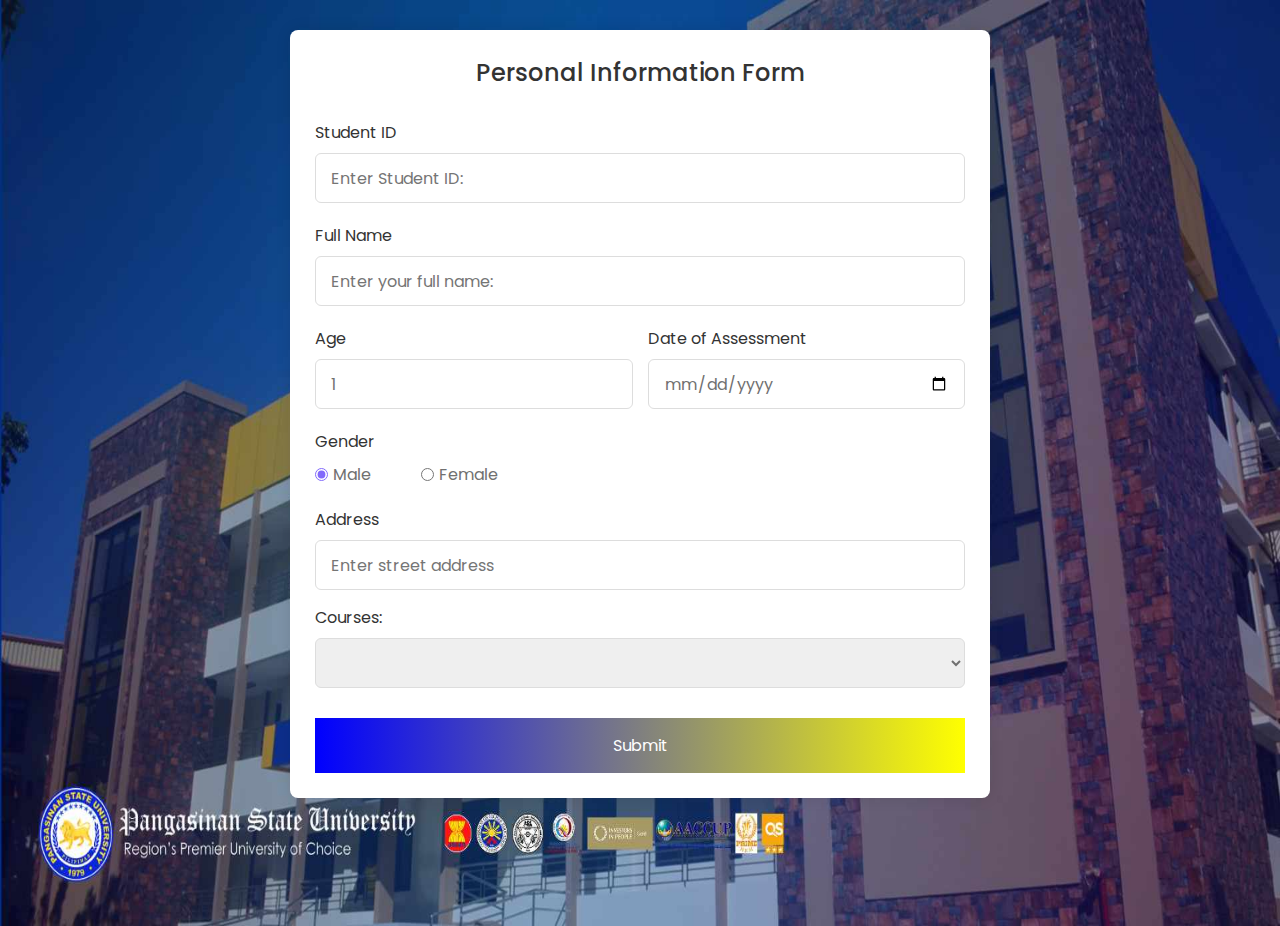
==== Forms.html @ ecf928e7 "Nadagdagan ng comments hahahaha" ====
<!DOCTYPE html>
<html lang="en">
  <head>
    <meta charset="UTF-8" />
    <meta name="viewport" content="width=device-width, initial-scale=1.0" />
    <meta http-equiv="X-UA-Compatible" content="ie=edge" />
    <title>Forms</title>
    <link rel="stylesheet" href="Forms.css" />
  </head>
  <!---->
  <body>
    <section class="container">
      <header>Personal Information Form</header>
      <form action="Assessment_Page_Test.html" class="form">
        <div class="input-box student-id">
          <label for="studentId">Student ID</label>
          <input
            type="text"
            id="studentId"
            placeholder="Enter Student ID:"
            required
          />
        </div>

        <div class="input-box full-name">
          <label for="fullName">Full Name</label>
          <input
            type="text"
            id="fullName"
            placeholder="Enter your full name:"
            required
          />
        </div>

        <div class="column">
          <div class="input-box age">
            <label for="age">Age</label>
            <input
              type="number"
              id="age"
              name="age"
              value="1"
              min="1"
              max="50"
            />
          </div>
          <div class="input-box assessment-date">
            <label for="assessmentDate">Date of Assessment</label>
            <input
              type="date"
              id="assessmentDate"
              placeholder="Enter assessment date"
              required
            />
          </div>
        </div>

        <div class="gender-box">
          <h3>Gender</h3>
          <div class="gender-option">
            <div class="gender">
              <input type="radio" id="check-male" name="gender" checked />
              <label for="check-male">Male</label>
            </div>
            <div class="gender">
              <input type="radio" id="check-female" name="gender" />
              <label for="check-female">Female</label>
            </div>
          </div>
        </div>

        <div class="input-box address">
          <label for="address">Address</label>
          <input
            type="text"
            id="address"
            placeholder="Enter street address"
            required
          />

          <label for="courses">Courses:</label>
          <select id="courses" name="courses">
            <!-- Options for courses go here -->
          </select>
        </div>

        <button type="submit">Submit</button>
      </form>
    </section>
  </body>
</html>
---- Forms.css ----
/* Import Google font - Poppins */
@import url("https://fonts.googleapis.com/css2?family=Poppins:wght@200;300;400;500;600;700&display=swap");

* {
    margin: 0;
    padding: 0;
    box-sizing: border-box;
    font-family: "Poppins", sans-serif;
}

body {
    min-height: 100vh;
    display: flex;
    align-items: center;
    justify-content: center;
    padding: 30px;
    padding-bottom: 10%;
    background: url('static/PSU_BACKGROUND_IMG.jpg') center/cover no-repeat;
    background-size: 100% 100%;
}

.container {
    position: relative;
    max-width: 700px;
    width: 100%;
    background: #fff;
    padding: 25px;
    border-radius: 8px;
    box-shadow: 0 0 15px rgba(0, 0, 0, 0.1);
}

.container header {
    font-size: 1.5rem;
    color: #333;
    font-weight: 500;
    text-align: center;
}

.container .form {
    margin-top: 30px;
}

.form .input-box {
    width: 100%;
    margin-top: 20px;
}

.input-box label {
    color: #333;
}

.form :where(.input-box input, .select-box) {
    position: relative;
    height: 50px;
    width: 100%;
    outline: none;
    font-size: 1rem;
    color: #707070;
    margin-top: 8px;
    border: 1px solid #ddd;
    border-radius: 6px;
    padding: 0 15px;
}

.input-box input:focus {
    box-shadow: 0 1px 0 rgba(0, 0, 0, 0.1);
}

.form .column {
    display: flex;
    column-gap: 15px;
}

.form .gender-box {
    margin-top: 20px;
}

.gender-box h3 {
    color: #333;
    font-size: 1rem;
    font-weight: 400;
    margin-bottom: 8px;
}

.form :where(.gender-option, .gender) {
    display: flex;
    align-items: center;
    column-gap: 50px;
    flex-wrap: wrap;
}

.form .gender {
    column-gap: 5px;
}

.gender input {
    accent-color: rgb(130, 106, 251);
}

.form :where(.gender input, .gender label) {
    cursor: pointer;
}

.gender label {
    color: #707070;
}

.input-box.address {
    label {
        margin-top: 15px;
        display: block;
        color: #333;
    }

    select {
        margin-top: 8px;
        height: 50px;
        width: 100%;
        outline: none;
        font-size: 1rem;
        color: #707070;
        border: 1px solid #ddd;
        border-radius: 6px;
        padding: 0 15px;
    }
}

.form button {
    height: 55px;
    width: 100%;
    color: #fff;
    font-size: 1rem;
    font-weight: 400;
    margin-top: 30px;
    border: none;
    cursor: pointer;
    transition: background 0.2s ease;
    background-image: linear-gradient(to left, yellow, blue);
}

.form button:hover {
    background: rgb(88, 56, 250);
}

/*Responsive*/
@media screen and (max-width: 500px) {
    .form .column {
        flex-wrap: wrap;
    }

    .form :where(.gender-option, .gender) {
        row-gap: 15px;
    }
}
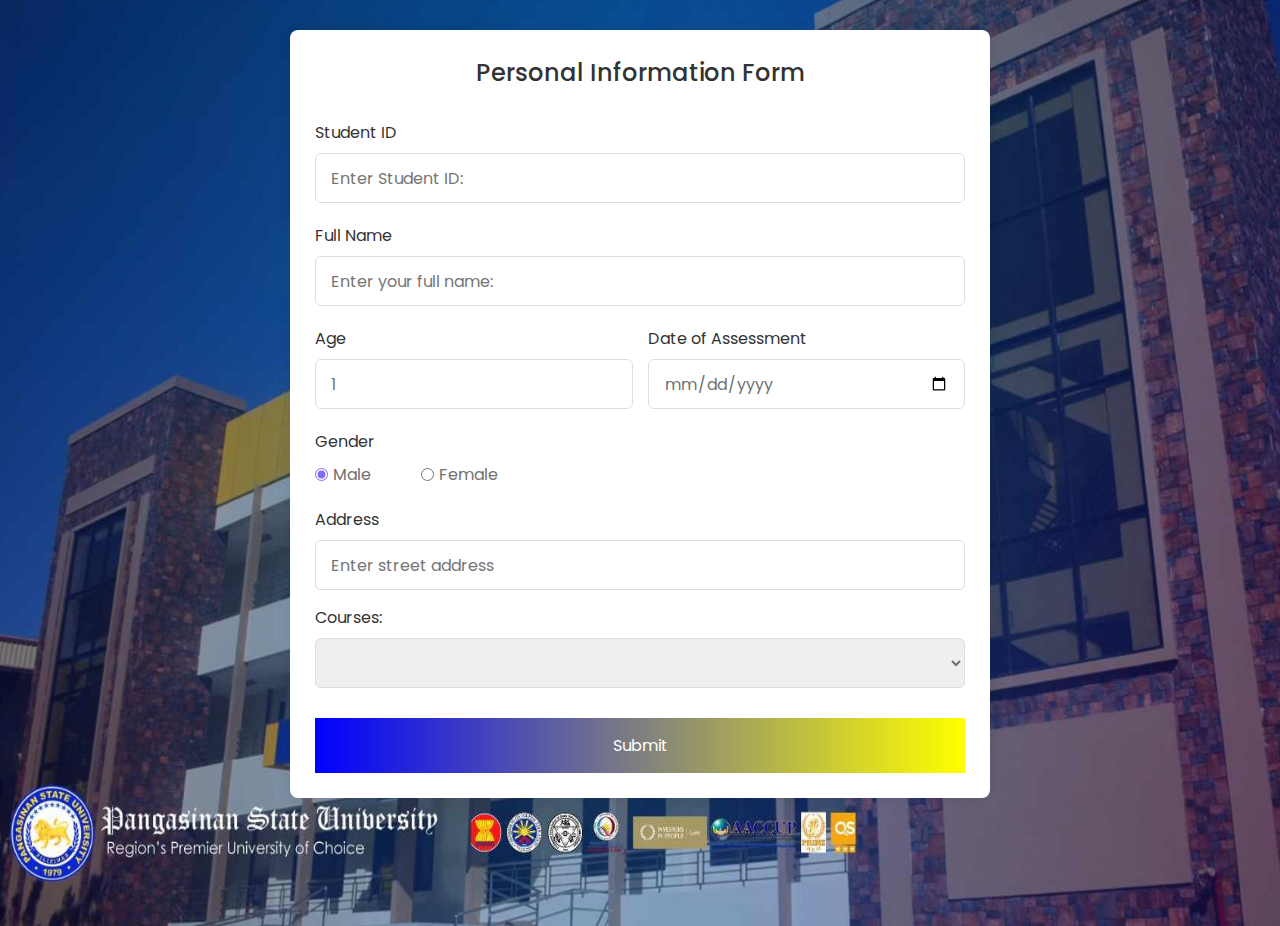
==== commit d08e19aa: "Forms" ====
--- a/Forms.html
+++ b/Forms.html
@@ -11,7 +11,7 @@
   <body>
     <section class="container">
       <header>Personal Information Form</header>
-      <form action="Assessment_Page_Test.html" class="form">
+      <form action="#" class="form">
         <div class="input-box student-id">
           <label for="studentId">Student ID</label>
           <input
--- a/Forms.css
+++ b/Forms.css
@@ -15,7 +15,7 @@
     justify-content: center;
     padding: 30px;
     padding-bottom: 10%;
-    background: url('static/PSU_BACKGROUND_IMG.jpg') center/cover no-repeat;
+    background: url('static/CROPPED_PSU_BACKGROUND_IMG.jpg') center/cover no-repeat;
     background-size: 100% 100%;
 }
 
@@ -135,12 +135,9 @@
     border: none;
     cursor: pointer;
     transition: background 0.2s ease;
-    background-image: linear-gradient(to left, yellow, blue);
+    background: linear-gradient(to right, blue, yellow);
 }
 
-.form button:hover {
-    background: rgb(88, 56, 250);
-}
 
 /*Responsive*/
 @media screen and (max-width: 500px) {
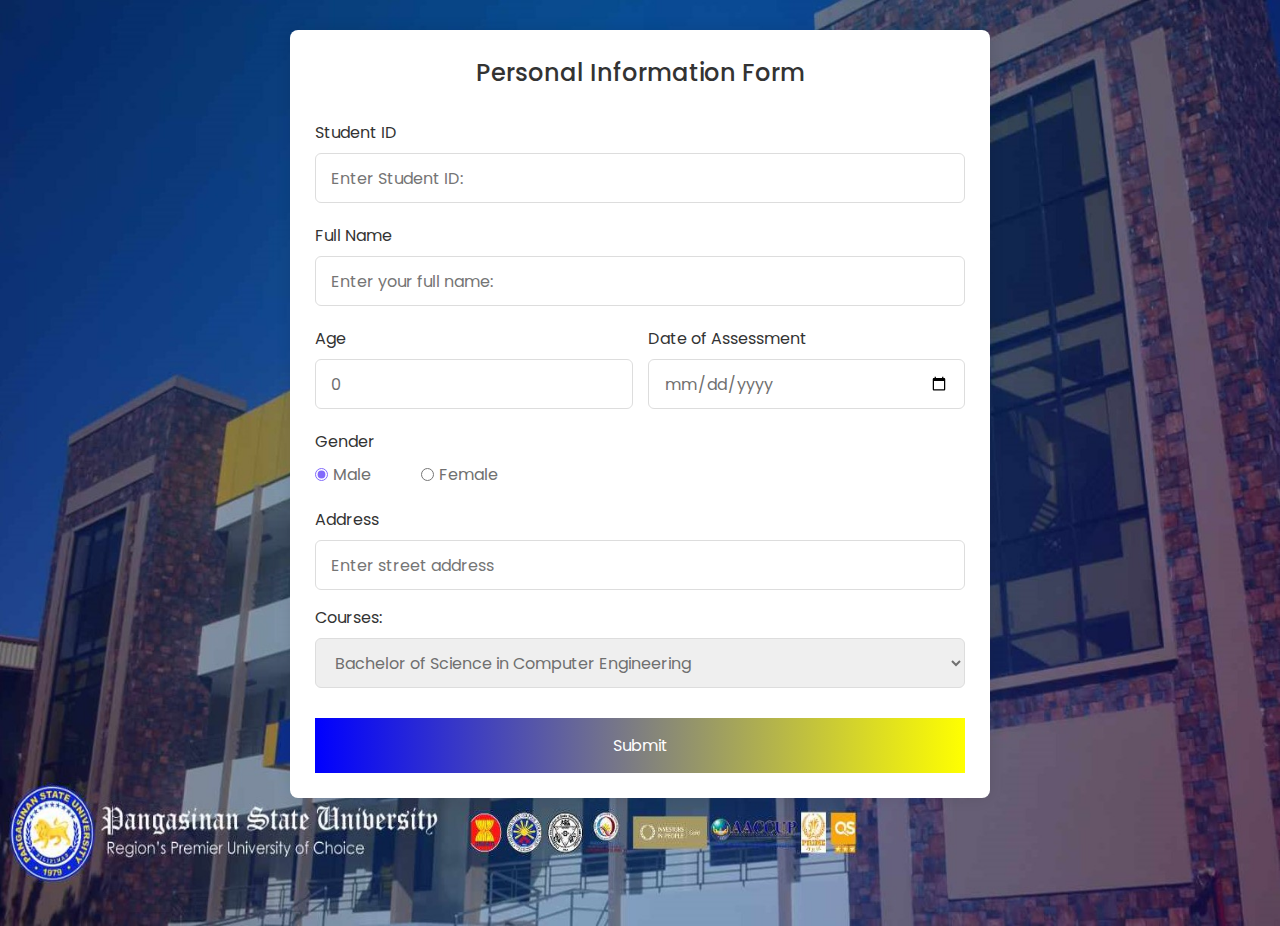
==== commit bd874510: "Updated Courses" ====
--- a/Forms.html
+++ b/Forms.html
@@ -11,7 +11,7 @@
   <body>
     <section class="container">
       <header>Personal Information Form</header>
-      <form action="#" class="form">
+      <form action="GAD_7.html" class="form">
         <div class="input-box student-id">
           <label for="studentId">Student ID</label>
           <input
@@ -39,7 +39,7 @@
               type="number"
               id="age"
               name="age"
-              value="1"
+              value="0"
               min="1"
               max="50"
             />
@@ -81,6 +81,26 @@
           <label for="courses">Courses:</label>
           <select id="courses" name="courses">
             <!-- Options for courses go here -->
+            <option value="BSCpE">
+              Bachelor of Science in Computer Engineering
+            </option>
+            <option value="BSME">
+              Bachelor of Science in Mechanical Engineering
+            </option>
+            <option value="BSEE">
+              Bachelor of Science in Electrical Engineering
+            </option>
+            <option value="BSCE">
+              Bachelor of Science in Civil Engineering
+            </option>
+            <option value="BSSE_s">
+              Bachelor of Science in Secondary Education major in Science
+            </option>
+            <option value="BSSE_F">
+              Bachelor of Science in Secondary Education major in Filipino
+            </option>
+            <option value="BSEC">Bachelor of Early Childhood Education</option>
+            <option value="BSAE">Bachelor of Arts in English Language</option>
           </select>
         </div>
 
